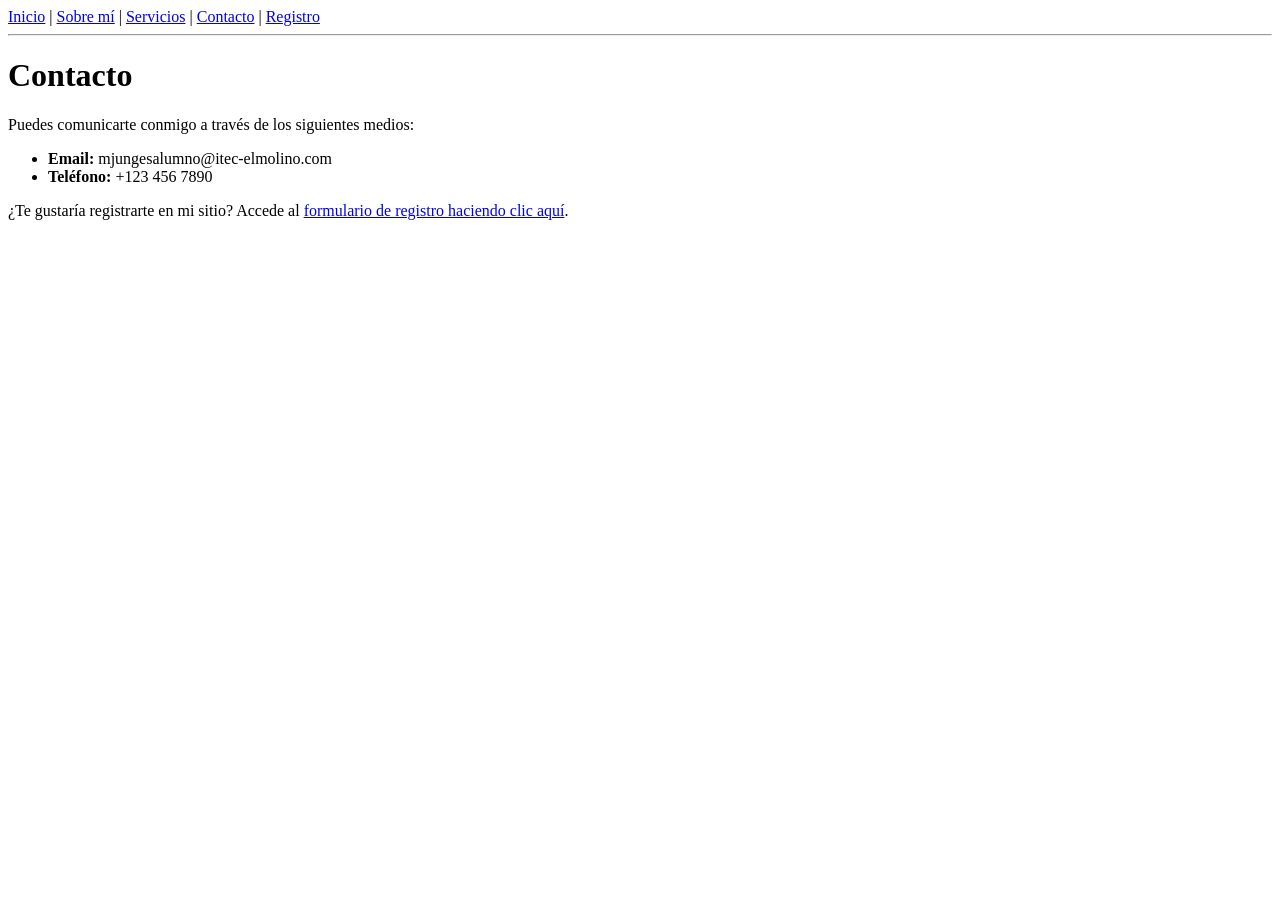
==== html/contacto.html @ 02523b8f "feat: create initial portfolio website structure with navigation and contact forms" ====
<!DOCTYPE html>
<html lang="es">

<head>
    <meta charset="UTF-8">
    <title>Contacto - Portafolio</title>
</head>

<body>
    <nav>
        <a href="index.html">Inicio</a> |
        <a href="sobre_mi.html">Sobre mí</a> |
        <a href="servicios.html">Servicios</a> |
        <a href="contacto.html">Contacto</a> |
        <a href="formulario_basico.html">Registro</a>
    </nav>
    <hr>
    <h1>Contacto</h1>
    <p>Puedes comunicarte conmigo a través de los siguientes medios:</p>
    <ul>
        <li><strong>Email:</strong> mjungesalumno@itec-elmolino.com</li>
        <li><strong>Teléfono:</strong> +123 456 7890</li>
    </ul>
    <p>¿Te gustaría registrarte en mi sitio? Accede al <a href="formulario_basico.html">formulario de registro haciendo
            clic aquí</a>.</p>
</body>

</html>
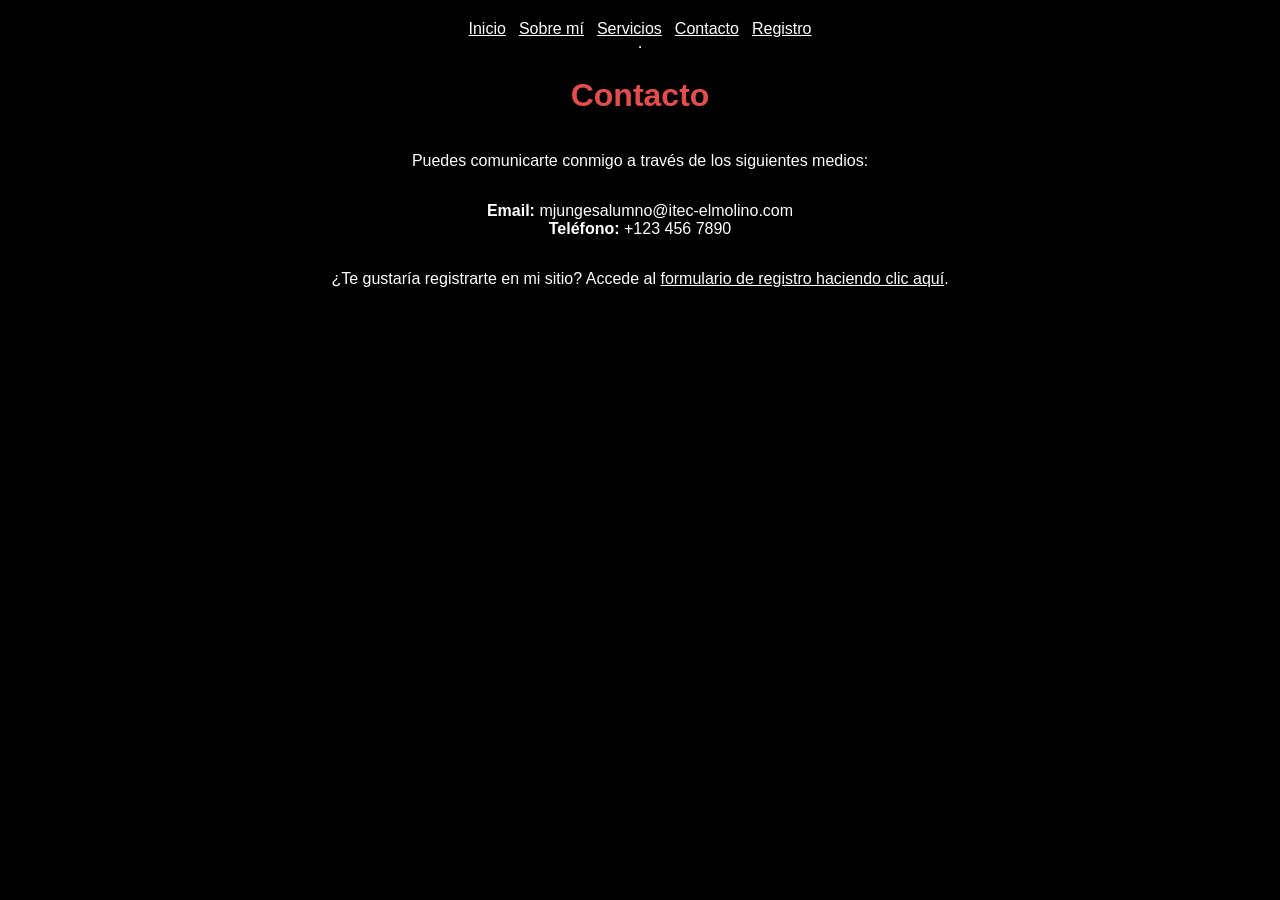
==== commit 9f72f1c1: "Aplicacion de estilos" ====
--- a/html/contacto.html
+++ b/html/contacto.html
@@ -4,6 +4,7 @@
 <head>
     <meta charset="UTF-8">
     <title>Contacto - Portafolio</title>
+    <link rel="stylesheet" href="../css/estilos.css">
 </head>
 
 <body>
@@ -17,7 +18,7 @@
     <hr>
     <h1>Contacto</h1>
     <p>Puedes comunicarte conmigo a través de los siguientes medios:</p>
-    <ul>
+    <ul id="mis-datos">
         <li><strong>Email:</strong> mjungesalumno@itec-elmolino.com</li>
         <li><strong>Teléfono:</strong> +123 456 7890</li>
     </ul>
--- a/css/estilos.css
+++ b/css/estilos.css
@@ -0,0 +1,68 @@
+:root {
+    font-family: 'Arial', sans-serif;
+    background-color: #000000;
+    margin: 0;
+    padding: 0;
+}
+
+div {
+    width: 600px;
+    margin: 0;
+    padding: 0;
+}
+
+body {
+    background-color: #000000;
+    margin: 0 auto;
+    padding: 20px;
+    max-width: 800px;
+    display: flex;
+    flex-direction: column;
+    align-items: center;
+    text-align: center;
+}
+
+h1 {
+    color: #e24e4e;
+}
+
+p {
+    color: #ffffff;
+}
+
+a {
+    color: #ffffff;
+}
+
+li {
+    color: #ffffff;
+}
+
+.basic_form {
+    color: #ffffff;
+    border: 1px solid #ffffff;
+    padding: 10px;
+    margin: 10px;
+    border-radius: 5px;
+    text-align: left;
+    width: 300px;
+}
+
+.basic_form label {
+    display: inline-block;
+    width: 120px;
+    font-weight: bold;
+    color: #e24e4e;
+}
+
+.form-group {
+    color: #ffffff;
+    margin-bottom: 10px;
+}
+
+
+#mis-datos {
+    list-style: none;
+    margin-left: 0;
+    padding-left: 0;
+}
